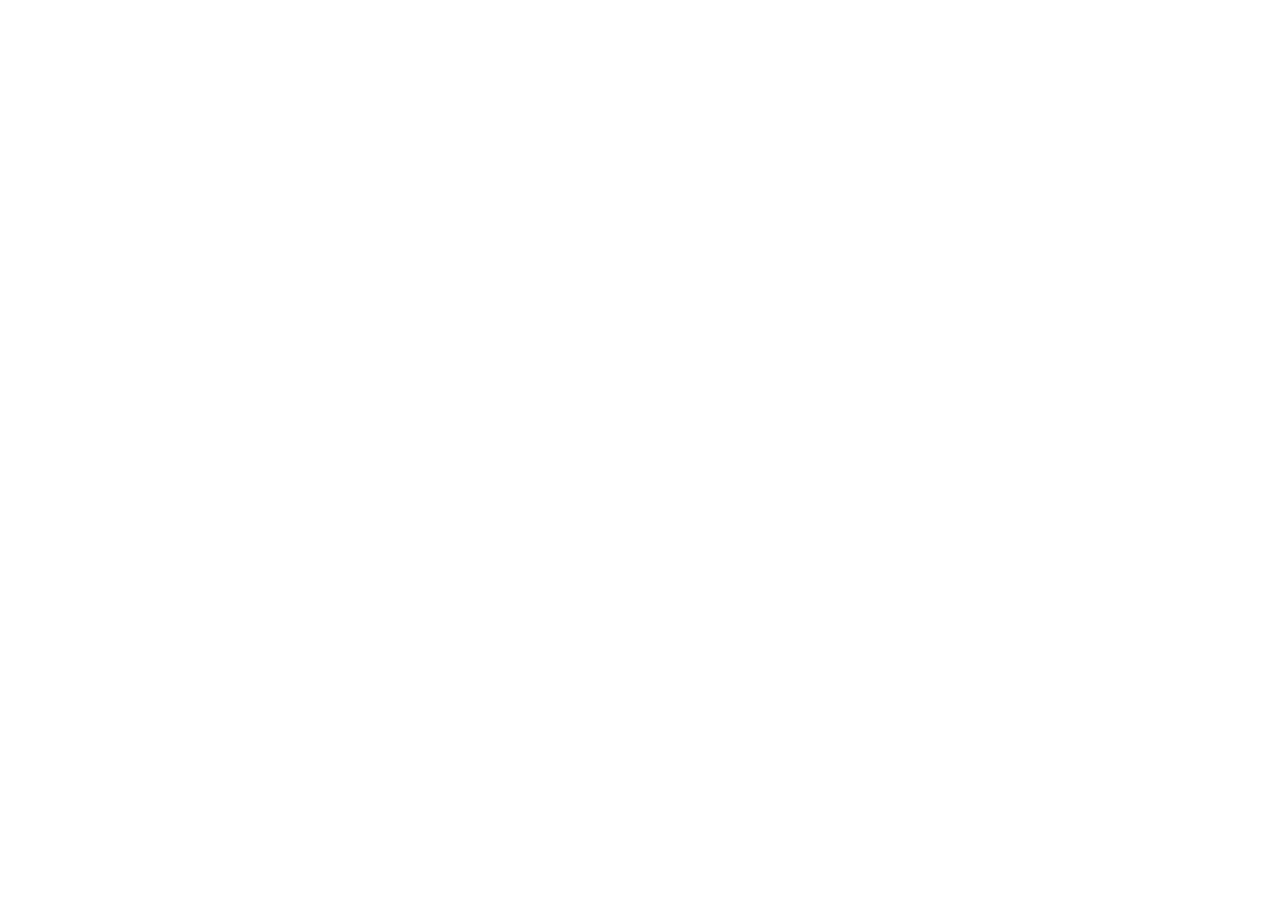
==== index.html @ 55fc4db9 "feat: initial project" ====
<!DOCTYPE html>
<html lang="en">
<head>
    <script src="./js/globals.js" defer></script>
    <script src="./script.js" defer></script>
    <link rel="stylesheet" href="../css/globals.css">
    <link rel="stylesheet" href="../css/fonts.css">
    <link rel="stylesheet" href="style.css">
    <meta charset="UTF-8">
    <meta name="viewport" content="width=device-width, initial-scale=1.0">
    <meta name="description" content="Play Hangman online for free. Guess words, improve your vocabulary, and have fun with different categories and challenges.">
    <title>Hangman Game</title>
</head>
<body>
    
</body>
</html>
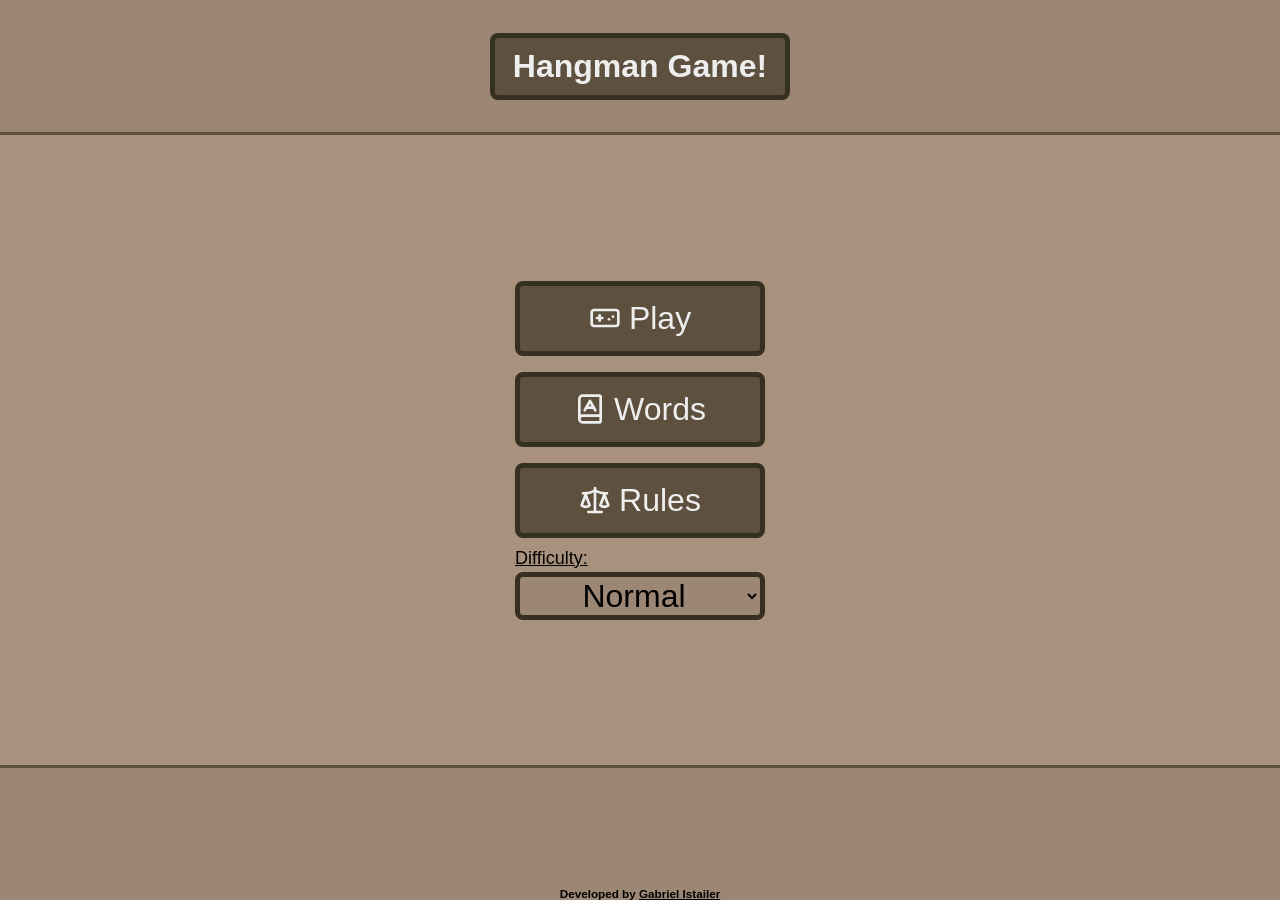
==== commit de40e6c3: "feat: homepage design and layout" ====
--- a/index.html
+++ b/index.html
@@ -6,12 +6,50 @@
     <link rel="stylesheet" href="../css/globals.css">
     <link rel="stylesheet" href="../css/fonts.css">
     <link rel="stylesheet" href="style.css">
+    <link rel="stylesheet" href="https://fonts.googleapis.com/css2?family=Material+Symbols+Outlined:opsz,wght,FILL,GRAD@40,400,0,0&icon_names=videogame_asset" />
     <meta charset="UTF-8">
     <meta name="viewport" content="width=device-width, initial-scale=1.0">
     <meta name="description" content="Play Hangman online for free. Guess words, improve your vocabulary, and have fun with different categories and challenges.">
     <title>Hangman Game</title>
 </head>
-<body>
-    
+<body class="df-body">
+    <header class="df-header">
+        <nav>
+            <h1 class="title">
+                <a href="index.html" class="link-no-style">
+                    Hangman Game!
+                </a>
+            </h1>
+        </nav>
+    </header>
+    <main class="df-main center-main">
+        <section class="menu">
+            <div class="btns-group-col">
+                <a class="df-btn lg-btn link-no-style" href="./game/index.html">
+                    <svg xmlns="http://www.w3.org/2000/svg" width="32" height="32" viewBox="0 0 24 24" fill="none" stroke="currentColor" stroke-width="2" stroke-linecap="round" stroke-linejoin="round" class="lucide lucide-gamepad-icon lucide-gamepad"><line x1="6" x2="10" y1="12" y2="12"/><line x1="8" x2="8" y1="10" y2="14"/><line x1="15" x2="15.01" y1="13" y2="13"/><line x1="18" x2="18.01" y1="11" y2="11"/><rect width="20" height="12" x="2" y="6" rx="2"/></svg>
+                    Play
+                </a>
+                <a class="df-btn lg-btn link-no-style" href="./words/index.html">
+                    <svg xmlns="http://www.w3.org/2000/svg" width="32" height="32" viewBox="0 0 24 24" fill="none" stroke="currentColor" stroke-width="2" stroke-linecap="round" stroke-linejoin="round" class="lucide lucide-book-a-icon lucide-book-a"><path d="M4 19.5v-15A2.5 2.5 0 0 1 6.5 2H19a1 1 0 0 1 1 1v18a1 1 0 0 1-1 1H6.5a1 1 0 0 1 0-5H20"/><path d="m8 13 4-7 4 7"/><path d="M9.1 11h5.7"/></svg>
+                    Words
+                </a>
+                <a class="df-btn lg-btn link-no-style" href="./rules/index.html">
+                    <svg xmlns="http://www.w3.org/2000/svg" width="32" height="32" viewBox="0 0 24 24" fill="none" stroke="currentColor" stroke-width="2" stroke-linecap="round" stroke-linejoin="round" class="lucide lucide-scale-icon lucide-scale"><path d="M12 3v18"/><path d="m19 8 3 8a5 5 0 0 1-6 0zV7"/><path d="M3 7h1a17 17 0 0 0 8-2 17 17 0 0 0 8 2h1"/><path d="m5 8 3 8a5 5 0 0 1-6 0zV7"/><path d="M7 21h10"/></svg>
+                    Rules
+                </a>
+            </div>
+            <div class="input-group">
+                <label class="df-label lg-label" for="gameDifficulty">Difficulty:</label>
+                <select class="df-input lg-input text-center" name="gameDifficulty" id="gameDifficulty">
+                    <option value="easy">Easy</option>
+                    <option value="normal" selected>Normal</option>
+                    <option value="hard">Hard</option>
+                </select>
+            </div>
+        </section>
+    </main>
+    <footer class="df-footer">
+        <h3>Developed by <a class="link-no-style" href="https://github.com/gabriel-istailer" target="_blank"><u>Gabriel Istailer</u></a></h3>
+    </footer>
 </body>
 </html>
--- a/css/globals.css
+++ b/css/globals.css
@@ -0,0 +1,137 @@
+* {
+    margin: 0;
+    padding: 0;
+    box-sizing: border-box;
+    font-family: Helvetica;
+}
+html {
+    font-size: 62.5%;
+}
+
+.df-body {
+    min-height: 100dvh;
+
+    display: flex;
+    flex-direction: column;
+    background-color: #A9927D;
+}
+
+.df-header {
+    width: 100dvw;
+    height: 15dvh;
+    background-color: #9c8774;
+    border-bottom: 3px solid #5E503F;
+}
+
+.df-header nav {
+    width: 100%;
+    height: 100%;
+
+    display: flex;
+    align-items: center;
+    justify-content: center;
+}
+
+.df-main {
+    flex: 1;
+}
+
+.center-main {
+    display: flex;
+    justify-content: center;
+    align-items: center;
+}
+
+.df-footer {
+    display: flex;
+    flex-direction: column;
+    align-items: center;
+    justify-content: end;
+    width: 100dvw;
+    height: 15dvh;
+    background-color: #9c8774;
+    border-top: 3px solid #5E503F;
+}
+
+.title {
+    font-size: 3.2rem;
+    width: 30rem;
+    padding: 1.0rem;
+    text-align: center;
+
+    color: #eee;
+    border: 5px solid #363020;
+    border-radius: 0.8rem;
+    background-color: #5E503F;
+}
+.title:hover {
+    border-color:#363020ef;
+    background-color: #5E503Fef;
+}
+
+.link-no-style {
+    color: inherit;
+    text-decoration: none;
+}
+
+.text-center {
+    text-align: center;
+}
+
+.btns-group-col {
+    display: flex;
+    flex-direction: column;
+    gap: 1.6rem;
+}
+
+.df-btn {
+    display: flex;
+    justify-content: center;
+    align-items: center;
+    gap: 0.8rem;
+    color: #eee;
+    background-color: #5E503F;
+    text-align: center;
+}
+.df-btn:hover {
+    background-color: #5e503fd2;
+    border-color: #363020d2;
+}
+
+.lg-btn {
+    font-size: 3.2rem;
+    width: 25rem;
+    height: 7.5rem;
+    padding: 1rem;
+    border: 5px solid #363020;
+    border-radius: 0.8rem;
+}
+
+.input-group {
+    display: flex;
+    flex-direction: column;
+    gap: 0.3rem;
+}
+
+.df-input {
+    background-color: #9c8774;
+    border: 5px solid #363020;
+    border-radius: 0.8rem;
+    outline: 0;
+}
+.df-input:hover {
+    background-color: #9c8774be;
+    border-color: #363020be;
+}
+
+.lg-input {
+    font-size: 3.2rem;
+}
+
+.df-label {
+    text-decoration: underline;
+}
+
+.lg-label {
+    font-size: 1.8rem;
+}
--- a/style.css
+++ b/style.css
@@ -0,0 +1,5 @@
+.menu {
+    display: flex;
+    flex-direction: column;
+    gap: 1rem;
+}
